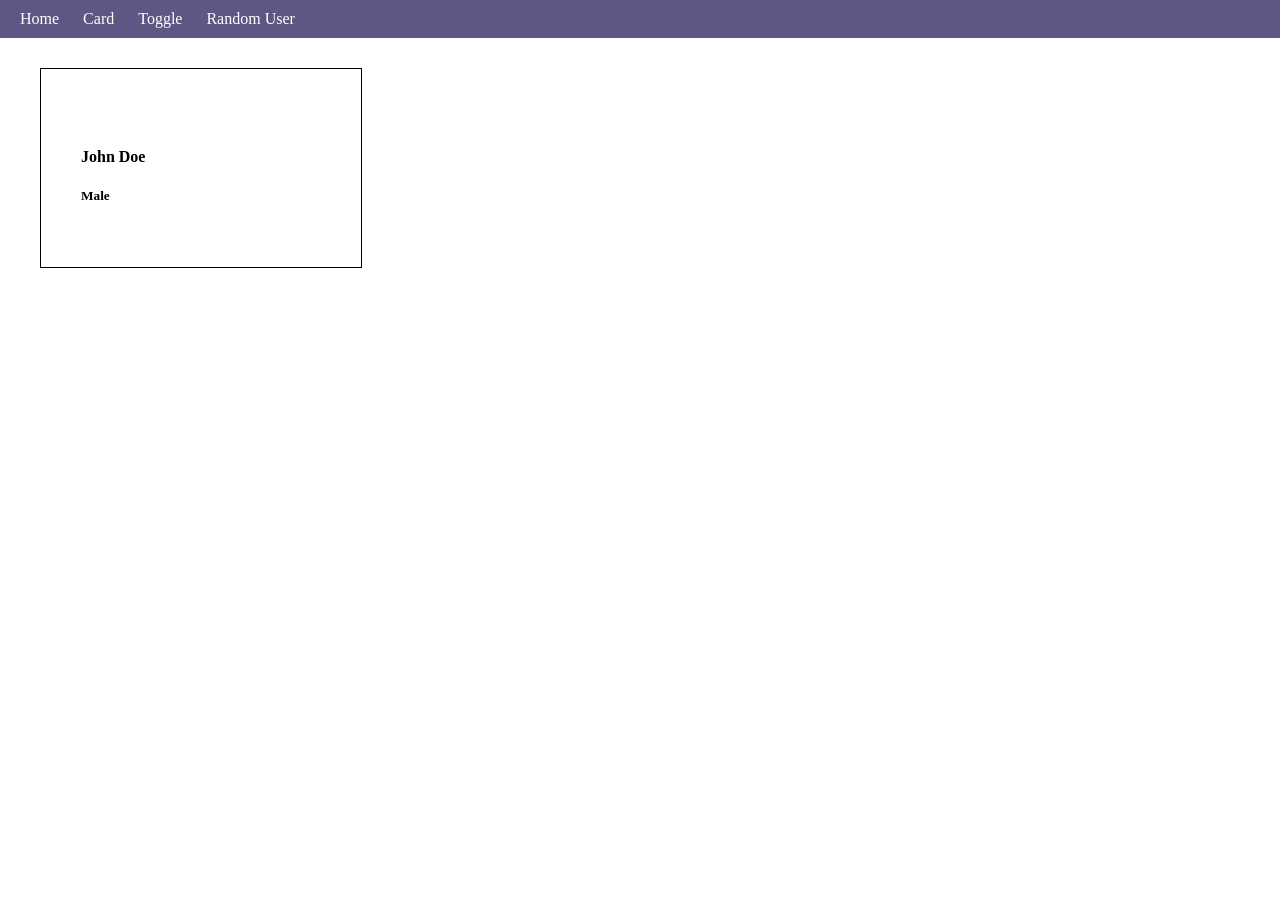
==== src/main/resources/static/card.html @ 13c3606f "adding the files related to card tab" ====
<!DOCTYPE html>
<html lang="en">
<head>
    <meta charset="UTF-8">
    <meta name="viewport" content="width=device-width, initial-scale=1.0">
    <title>Document</title>
    <link rel="stylesheet" href="css/site.css">
    <link rel="stylesheet" href="css/card.css">
</head>
<body>
    <div class="navbar">
        <a href="/">Home</a>
        <a href="/card.html">Card</a>
        <a href="/toggle.html">Toggle</a>
        <a href="/random.html">Random User</a>
        </div>
    <div class="card">
        <img src="/img/john_doe.png" alt="">
        <div class="card-content">
            <h4>John Doe</h4>
            <h5>Male</h5>
        </div>
    </div>
    <script src="js/site.js"></script>
</body>
</html>
---- src/main/resources/static/css/site.css ----
h1 {
    color: darkslateblue;
}
body{
    margin: 0px;
    padding: 0px;
}
.navbar{
    border:0px solid black;
    background-color: rgb(95, 86, 131);
    padding: 10px;
}
.navbar a{
    color: white;
    text-decoration: none;
    padding: 10px;
}
.navbar a:hover{
    background-color: rgb(170, 176, 241);
     padding: 10px; 
}
---- src/main/resources/static/css/card.css ----
.card{
    border: 1px solid black;
    width:25%;
    margin-left: 40px;
    margin-top:30px;
    margin-bottom: 40px;
}
.card img{
    width: 100%;
}
.card-content{
    padding: 40px;
}
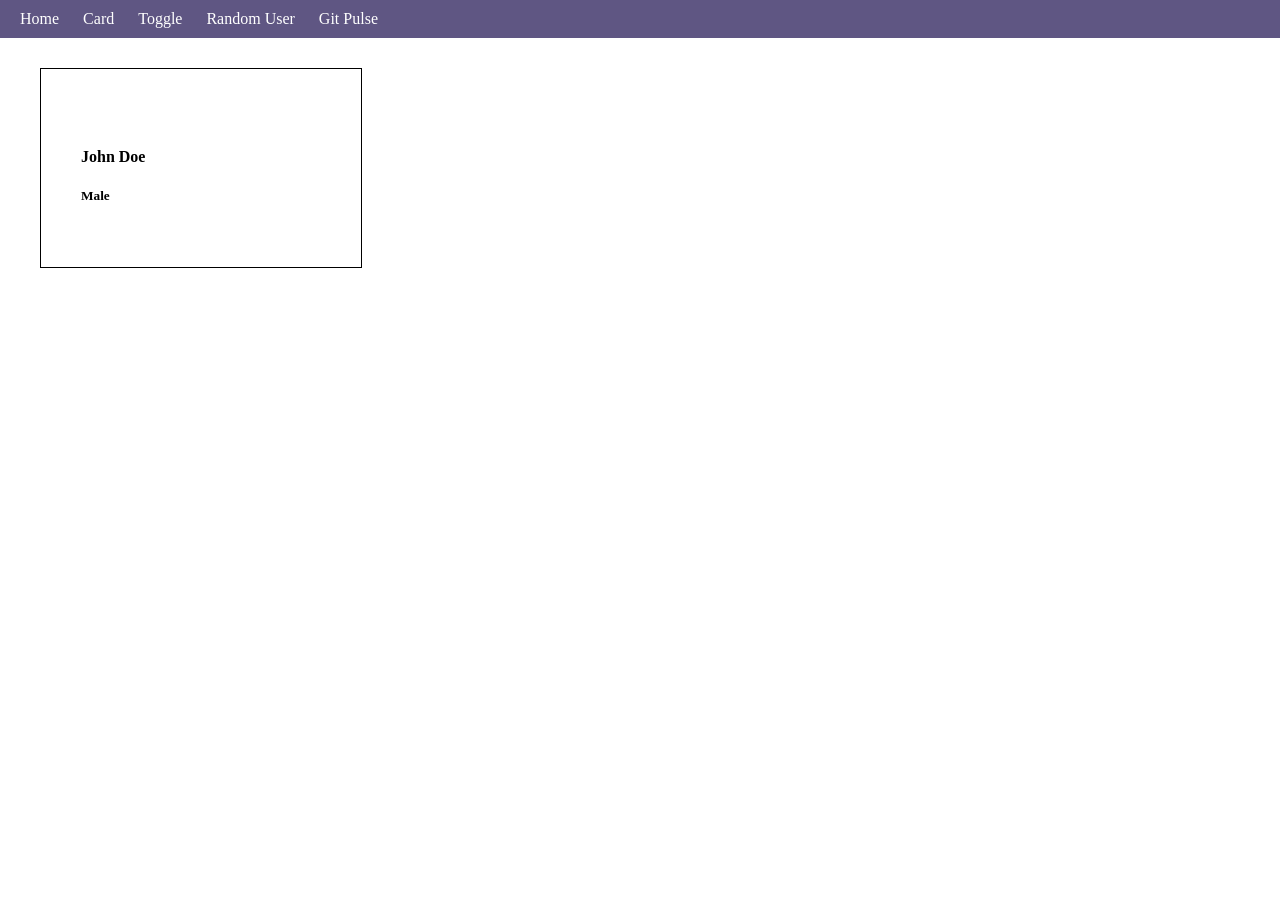
==== commit 403cc827: "adding git pulse related changes and files" ====
--- a/src/main/resources/static/card.html
+++ b/src/main/resources/static/card.html
@@ -13,6 +13,7 @@
         <a href="/card.html">Card</a>
         <a href="/toggle.html">Toggle</a>
         <a href="/random.html">Random User</a>
+        <a href="/gitpulse.html">Git Pulse</a>
         </div>
     <div class="card">
         <img src="/img/john_doe.png" alt="">
